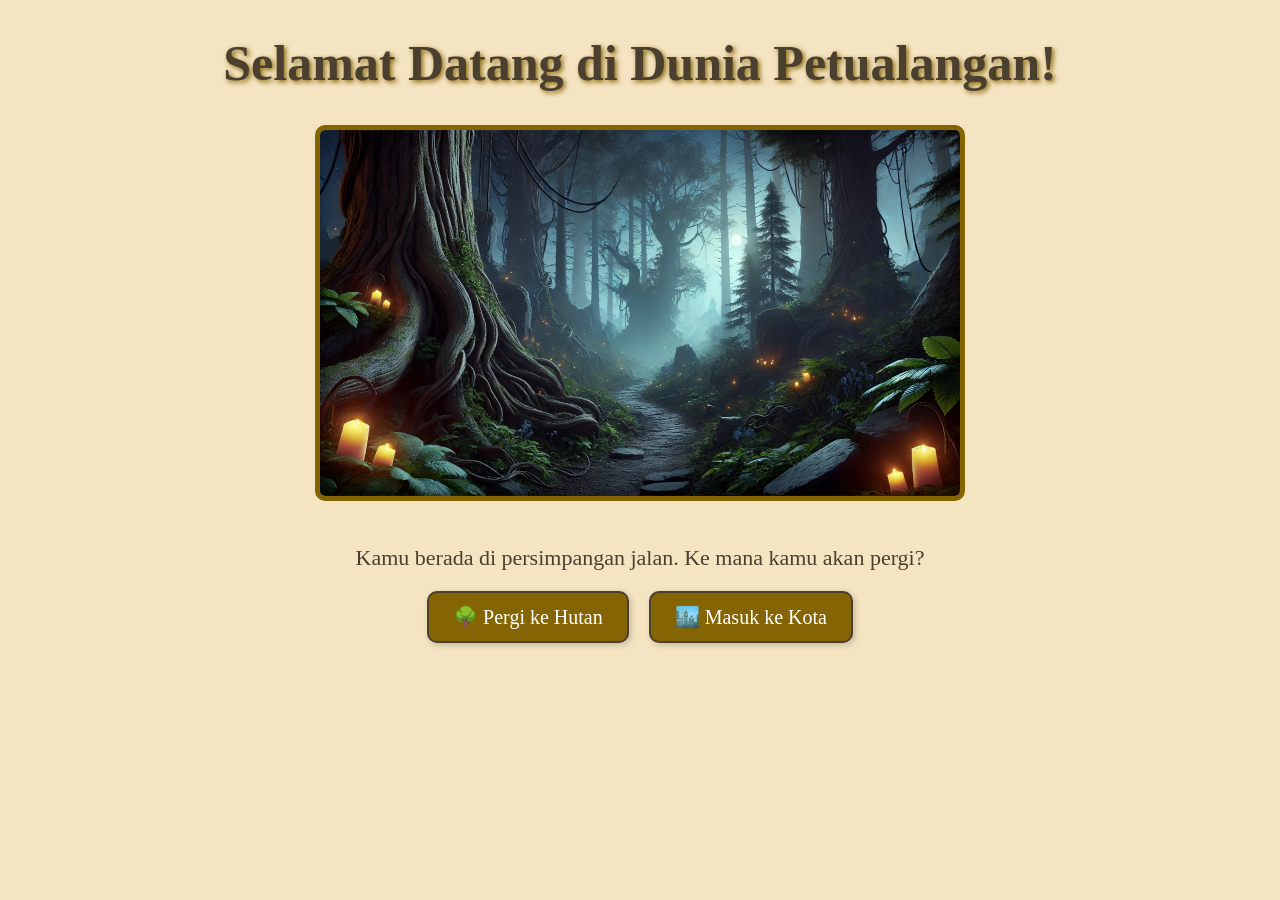
==== home.html @ 26738568 "mengubah index.html = home.html, registrasi.html = index.html" ====
<!DOCTYPE html>
<html lang="en">
<head>
    <meta charset="UTF-8">
    <meta name="viewport" content="width=device-width, initial-scale=1.0">
    <title>Petualangan Dimulai!</title>
    <link rel="stylesheet" href="styles/style.css">
</head>
<body>
    <h1>Selamat Datang di Dunia Petualangan!</h1>
    <img src="assets/hutan.jpg" alt="Persimpangan jalan">
    <p>Kamu berada di persimpangan jalan. Ke mana kamu akan pergi?</p>
    <nav>
        <a href="hutan.html">🌳 Pergi ke Hutan</a>
        <a href="kota.html">🏙️ Masuk ke Kota</a>
    </nav>
</body>
</html>
---- styles/style.css ----
/* ====== Global Styles ====== */
body {
    margin: 0;
    padding: 0;
    font-family: 'Georgia', serif;
    background-color: #f4e4c1; 
    color: #4b3f2f;
    text-align: center;
}

/* ====== Heading Styles ====== */
h1 {
    font-size: 50px;
    font-weight: bold;
    text-shadow: 2px 2px 5px #856404;
    font-family: 'Papyrus', fantasy; /* Font ala petualangan */
}

/* ====== Teks Paragraf ====== */
p {
    font-size: 22px; 
    margin: 20px auto;
    width: 60%; 
}

/* ====== Gambar ====== */
img {
    width: 50%; 
    border: 5px solid #856404;
    border-radius: 10px;
    margin-bottom: 20px;
}

/* ====== Tombol Umum ====== */
button {
    background-color: #856404;
    color: #fff;
    font-size: 20px;
    padding: 10px 20px;
    border: none;
    border-radius: 10px;
    cursor: pointer;
    transition: 0.3s ease-in-out;
}

button:hover {
    background-color: #4b3f2f;
    transform: scale(1.1);
}

/* ====== Form Styles ====== */
form {
    display: grid;
    gap: 15px;
    justify-content: center;
    background: #e3c18f;
    padding: 30px;
    width: 50%;
    margin: auto;
    border: 3px solid #856404;
    border-radius: 10px;
    box-shadow: 5px 5px 15px rgba(0, 0, 0, 0.2);
}

/* ====== Input Styles ====== */
input[type="text"],
input[type="email"],
input[type="password"],
input[type="date"],
input[type="file"] {
    padding: 10px;
    width: 100%;
    border: 2px solid #4b3f2f;
    border-radius: 5px;
    font-size: 18px;
}

label {
    font-weight: bold;
    font-size: 18px;
}

/* ====== Navigasi ====== */
nav {
    display: flex;
    justify-content: center;
    gap: 20px;
    margin-top: 20px;
}

/* ====== Tombol Navigasi ====== */
nav a {
    text-decoration: none;
    background-color: #856404;
    color: #fff;
    font-size: 20px; 
    padding: 12px 24px; 
    border-radius: 10px; 
    border: 2px solid #4b3f2f;
    transition: 0.3s ease-in-out;
    box-shadow: 2px 2px 6px rgba(0, 0, 0, 0.2); 
}

nav a:hover {
    background-color: #4b3f2f;
    transform: scale(1.1); /* Zoom lebih kalem */
    box-shadow: 3px 3px 10px rgba(0, 0, 0, 0.3); 
}
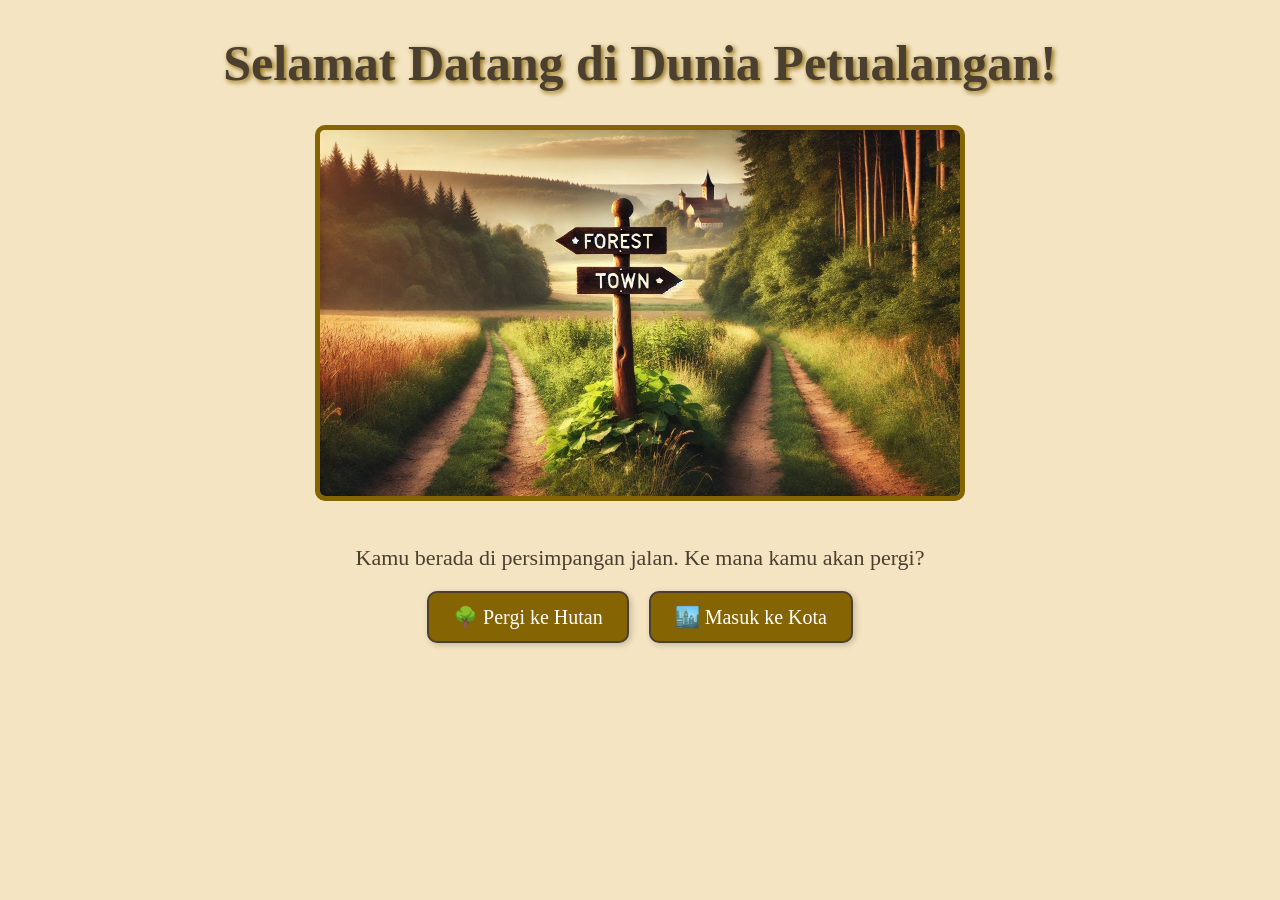
==== commit 03a74bd2: "update home" ====
--- a/home.html
+++ b/home.html
@@ -8,7 +8,7 @@
 </head>
 <body>
     <h1>Selamat Datang di Dunia Petualangan!</h1>
-    <img src="assets/hutan.jpg" alt="Persimpangan jalan">
+    <img src="assets/home.jpg" alt="Persimpangan jalan">
     <p>Kamu berada di persimpangan jalan. Ke mana kamu akan pergi?</p>
     <nav>
         <a href="hutan.html">🌳 Pergi ke Hutan</a>
